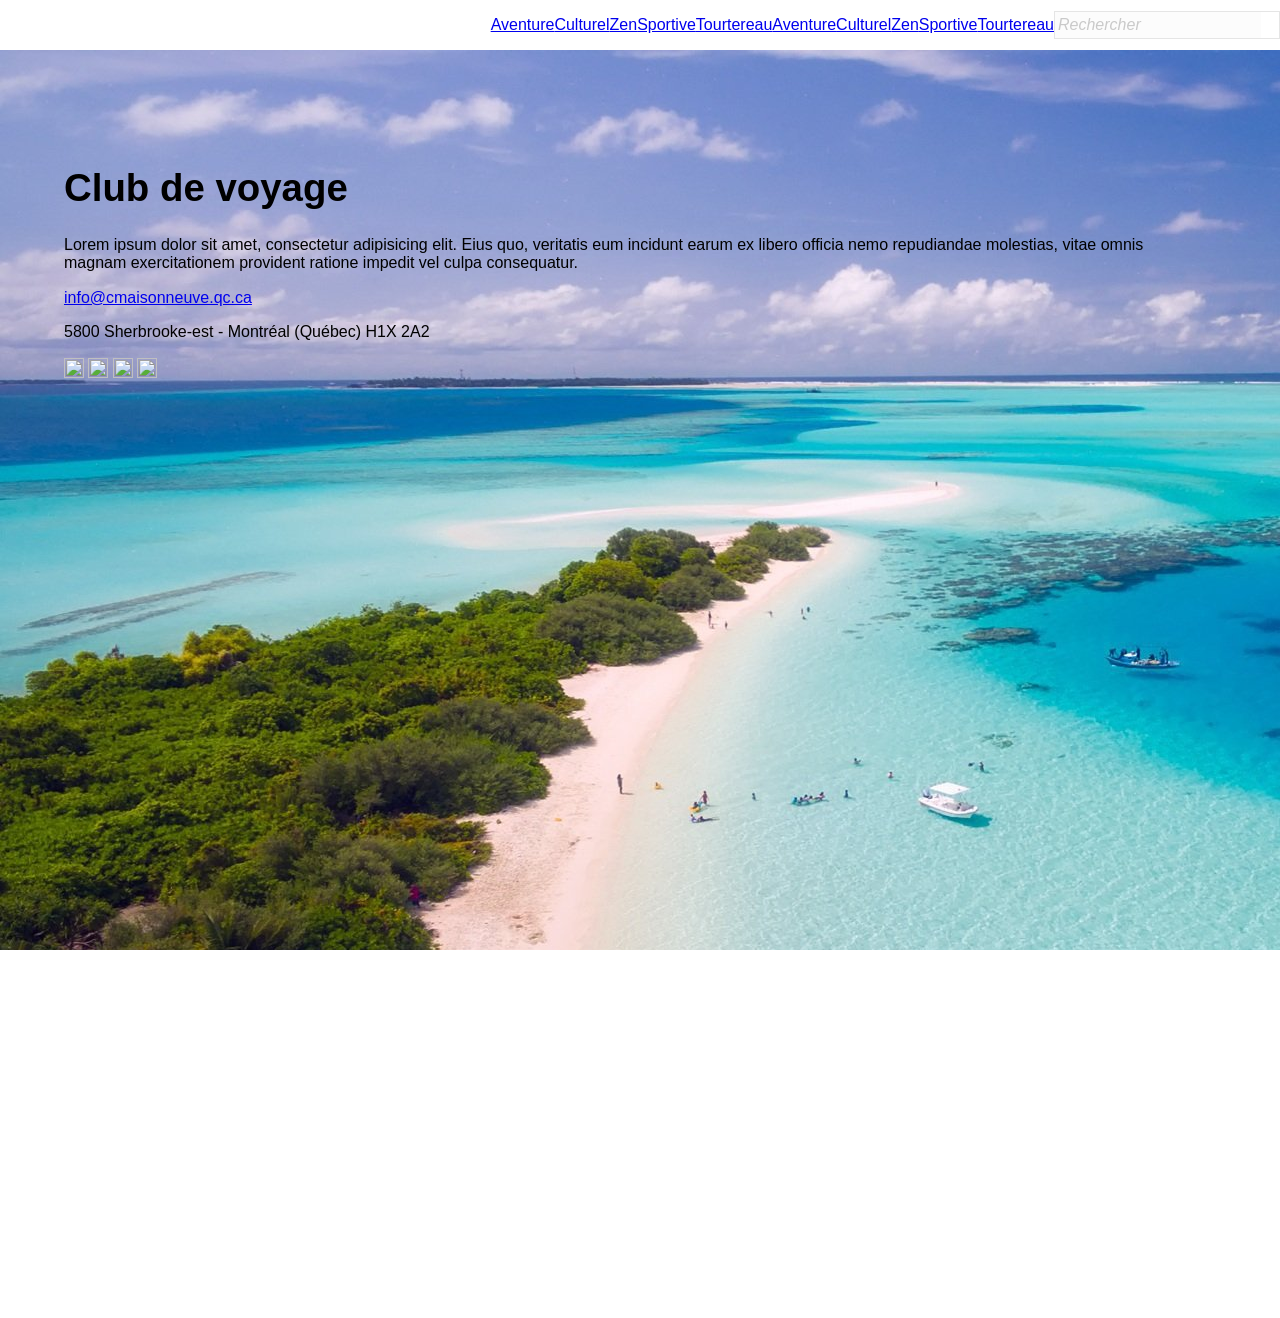
==== index.htm @ 64923f8d "TP1 avancement" ====
<!DOCTYPE html>
<html lang="en">
<head>
    <meta charset="UTF-8">
    <meta name="viewport" content="width=device-width, initial-scale=1.0">
    <title>Club de voyage</title>
    <link rel="stylesheet" href="normalize.css">
    <link rel="stylesheet" href="style.css">
</head>
<body>
    <header>
        <div class="entete">
            <figure class="entete__logo">
                <img src="" alt="">
            </figure>
            <div class="entete__navigation">
                <nav class="entete__menu">
                    <ul class="menu">
                        <li class="menu__li">
                            <a href="#">Aventure</a>
                        </li>
                        <li class="menu__li">
                            <a href="#">Culturel</a>
                        </li>
                        <li class="menu__li">
                            <a href="#">Zen</a>
                        </li>
                        <li class="menu__li">
                            <a href="#">Sportive</a>
                        </li>
                        <li class="menu__li">
                            <a href="#">Tourtereau</a>
                        </li>
                        <li class="menu__li">
                            <a href="#">Aventure</a>
                        </li>
                        <li class="menu__li">
                            <a href="#">Culturel</a>
                        </li>
                        <li class="menu__li">
                            <a href="#">Zen</a>
                        </li>
                        <li class="menu__li">
                            <a href="#">Sportive</a>
                        </li>
                        <li class="menu__li">
                            <a href="#">Tourtereau</a>
                        </li>
                    </ul>
                </nav>
                <form class="recherche">
                    <input type="search" placeholder="Rechercher" class="recherche__input">
                    <img class="recherche__img"  src="https://s2.svgbox.net/hero-outline.svg?ic=search&color=000" width="16" height="16">
                </form>
            </div> <!-- fin entete__navigation  -->
        </div>
    </header>
    <section class="hero">
        <div class="hero__contenu global">
            <h1 class="hero__titre">Club de voyage</h1>
            <p class="hero__description">
                Lorem ipsum dolor sit amet, consectetur adipisicing elit. Eius quo, veritatis eum incidunt earum ex libero officia nemo repudiandae molestias, vitae omnis magnam exercitationem provident ratione impedit vel culpa consequatur.
            </p>
            <p class="hero__courriel">
                <a href="#">info@cmaisonneuve.qc.ca</a>
            </p>
            <p class="hero__adresse">
                5800 Sherbrooke-est - Montréal (Québec) H1X 2A2
            </p>
            <div class="hero__icone">
                <img src="https://s2.svgbox.net/social.svg?ic=facebook&color=000000" width="20" height="20">
                <img src="https://s2.svgbox.net/social.svg?ic=linkedin&color=000000" width="20" height="20">
                <img src="https://s2.svgbox.net/social.svg?ic=stackoverflow&color=000000" width="20" height="20">
                <img src="https://s2.svgbox.net/social.svg?ic=snapchat&color=000000" width="20" height="20">
            </div>
        </div>

    </section>
    <main>
        <div class="galerie global">
            <figure class="galerie__figure">
                <img src="" alt="" class="galerie__img">
            </figure>
            <figure class="galerie__figure">
                <img src="" alt="" class="galerie__img">
            </figure>
            <figure class="galerie__figure">
                <img src="" alt="" class="galerie__img">
            </figure>
            <figure class="galerie__figure">
                <img src="" alt="" class="galerie__img">
            </figure>
            <figure class="galerie__figure">
                <img src="" alt="" class="galerie__img">
            </figure>
        </div>
    </main>
    <footer></footer>
</body>
</html>
---- style.css ----
@charset "UTF-8";
/*
Theme Name: TP1 Eddy Martin
Theme URI: https://referenced.ca
Author: Eddy Martin
Author URI: https://github.com/eddytuto
Description: Thème développé dans le cadre du cours 4w4
Version: 1.0
Requires at least: 6.0
Tested up to: 5.3
Requires PHP: 7.0
License: GNU General Public License v2 or later
License URI: http://www.gnu.org/licenses/gpl-2.0.html
Text Domain: tp1-em
This theme, like WordPress, is licensed under the GPL.
Use it to make something cool, have fun, and share what you've learned with others.
*/
/* /////////////////////////////////
Les variables
//////////////////////////////////// */
/* /////////////////////////////////
Les balise de bases
//////////////////////////////////// */
body {
  font-size: 16px;
  font-family: "Trebuchet MS", "Lucida Sans Unicode", "Lucida Grande", "Lucida Sans", Arial, sans-serif;
}

h1 {
  font-size: clamp(2rem, 3vw, 5rem);
}

h2 {
  font-size: clamp(1.5rem, 2.5vw, 3rem);
}

h3 {
  font-size: clamp(1rem, 2.3vw, 2rem);
}

h4 {
  font-size: clamp(0.9rem, 2vw, 1.5rem);
}

h5 {
  font-size: clamp(0.9rem, 2vw, 1.3rem);
}

h6 {
  font-size: clamp(0.8rem, 1.7vw, 1.2rem);
}

p {
  font-size: clamp(0.8rem, 1.7vw, 1rem);
}

/* /////////////////////////////////
Les composants
//////////////////////////////////// */
/* ----------------------------------------- .menu */
.menu {
  display: flex;
  flex-direction: row;
  list-style-type: none;
  gap: 10px 0;
}
@media screen and (max-width: 800px) {
  .menu {
    flex-direction: column;
  }
}
.menu-item a {
  text-decoration: none;
  padding: 4px;
}

.recherche {
  display: flex;
  height: 1.6rem;
  width: 14rem;
  border: 1px solid rgba(0, 0, 0, 0.1);
}
.recherche__input {
  border: none;
  outline: none;
  background-color: rgba(0, 0, 0, 0.01);
  flex: 1 0 auto;
  padding: 3px;
}
.recherche__input:hover {
  background-color: rgba(0, 0, 0, 0.05);
}
.recherche__input::placeholder {
  color: rgba(0, 0, 0, 0.2);
  font-style: italic;
}
.recherche__img {
  flex: 0 0 20px;
  padding: 3px;
}

.carte {
  display: flex;
  flex-direction: column;
  justify-content: space-between;
}
.carte--grande {
  flex: 1 1 250px;
}
.carte__image img {
  width: 100%;
}
.carte__contenu {
  background-color: aliceblue;
}
/* /////////////////////////////////
Les layouts
//////////////////////////////////// */
.global {
  max-width: 1100px;
  padding: 10vh 5vw;
}

.entete {
  display: flex;
  justify-content: space-between;
  align-items: center;
}
.entete__navigation {
  width: auto;
  position: static;
  flex-direction: row;
  background-color: transparent;
  display: flex;
  align-items: center;
}
@media screen and (max-width: 800px) {
  .entete__navigation {
    position: absolute;
    top: 0;
    right: 0;
    background-color: #fff;
    padding: 20px;
    flex-direction: column;
    width: 100vw;
  }
}

.hero {
  background-image: url("images/maldives.jpg");
  background-repeat: no-repeat;
  min-height: 100vh;
}

/*
  --------------------------------- Layout du pied de page
*/
footer {
  background-color: rgb(236, 136, 13);
  color: #000;
}

.piedpage {
  display: flex;
  flex-direction: column;
}
.piedpage__s1 {
  display: flex;
  flex-wrap: wrap;
  gap: 3rem;
}
.piedpage__s1__externe {
  flex: 0 0 20%;
}
.piedpage__s1__externe .menu {
  display: flex;
  flex-direction: column;
}
.piedpage__s1__adresse {
  flex: 0 0 40%;
}
.piedpage__s1__description {
  flex: 1 0 400px;
}/*# sourceMappingURL=style.css.map */
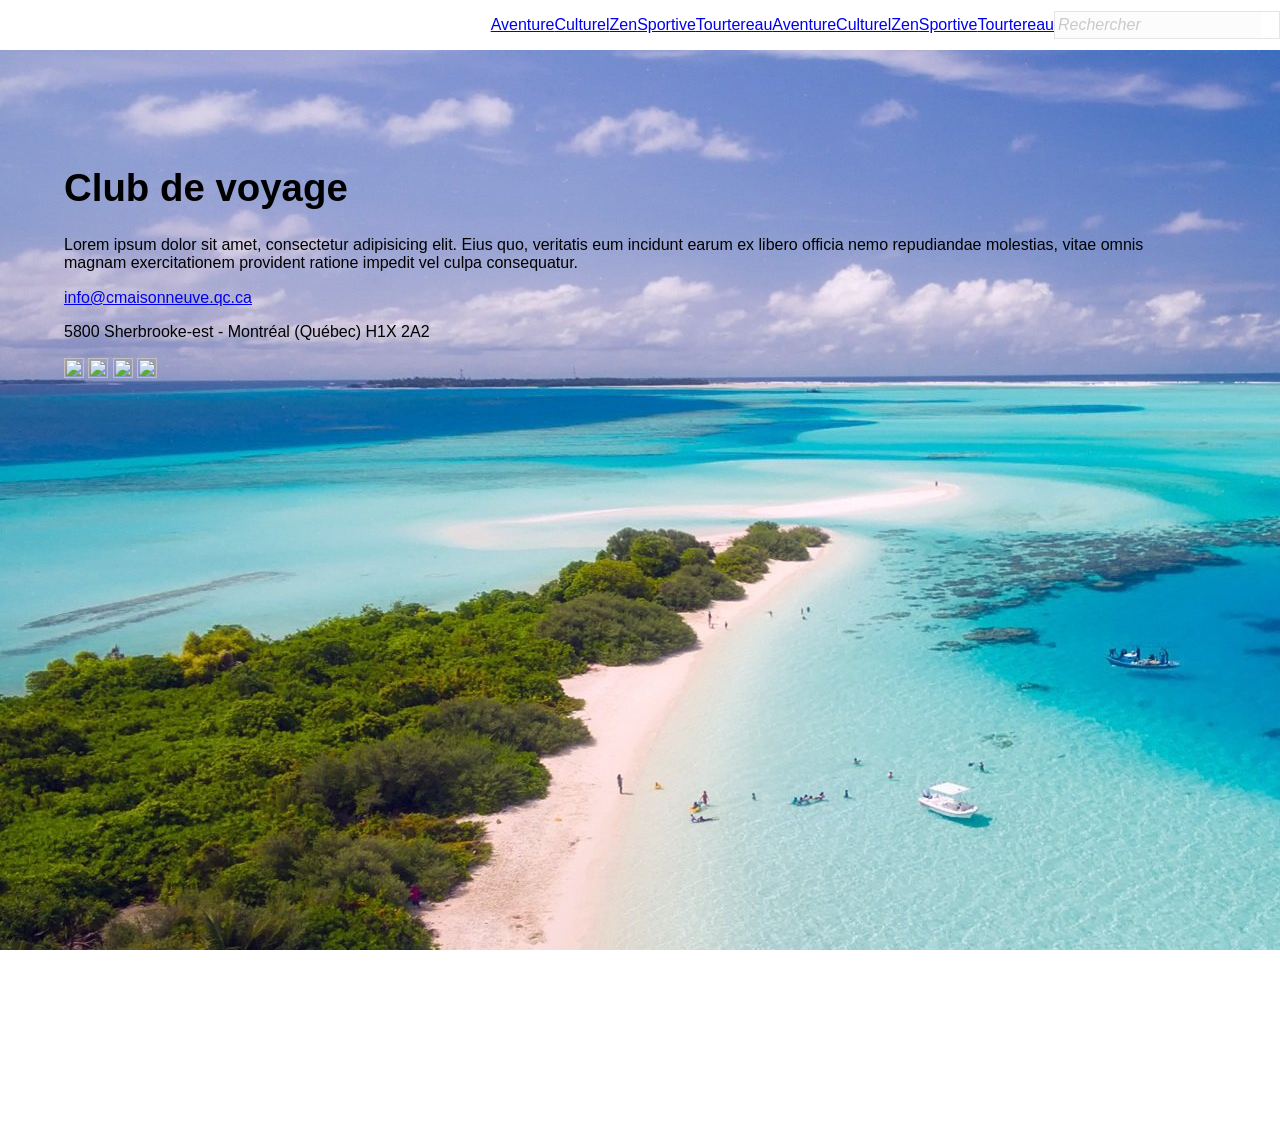
==== commit 2517a148: "gr2 semaine 7 cours2, ajout du footer et des liens" ====
--- a/index.htm
+++ b/index.htm
@@ -78,21 +78,7 @@
     </section>
     <main>
         <div class="galerie global">
-            <figure class="galerie__figure">
-                <img src="" alt="" class="galerie__img">
-            </figure>
-            <figure class="galerie__figure">
-                <img src="" alt="" class="galerie__img">
-            </figure>
-            <figure class="galerie__figure">
-                <img src="" alt="" class="galerie__img">
-            </figure>
-            <figure class="galerie__figure">
-                <img src="" alt="" class="galerie__img">
-            </figure>
-            <figure class="galerie__figure">
-                <img src="" alt="" class="galerie__img">
-            </figure>
+           
         </div>
     </main>
     <footer></footer>
--- a/style.css
+++ b/style.css
@@ -121,6 +121,15 @@
   padding: 10vh 5vw;
 }
 
+.populaire {
+  display: flex;
+}
+
+.populaire .global {
+  display: flex;
+  flex-wrap: wrap;
+}
+
 .entete {
   display: flex;
   justify-content: space-between;
@@ -145,6 +154,10 @@
     width: 100vw;
   }
 }
+.entete .custom-logo {
+  max-width: 150px;
+  height: auto;
+}
 
 .hero {
   background-image: url("images/maldives.jpg");
@@ -156,7 +169,7 @@
   --------------------------------- Layout du pied de page
 */
 footer {
-  background-color: rgb(236, 136, 13);
+  background-color: rgb(13, 236, 225);
   color: #000;
 }
 
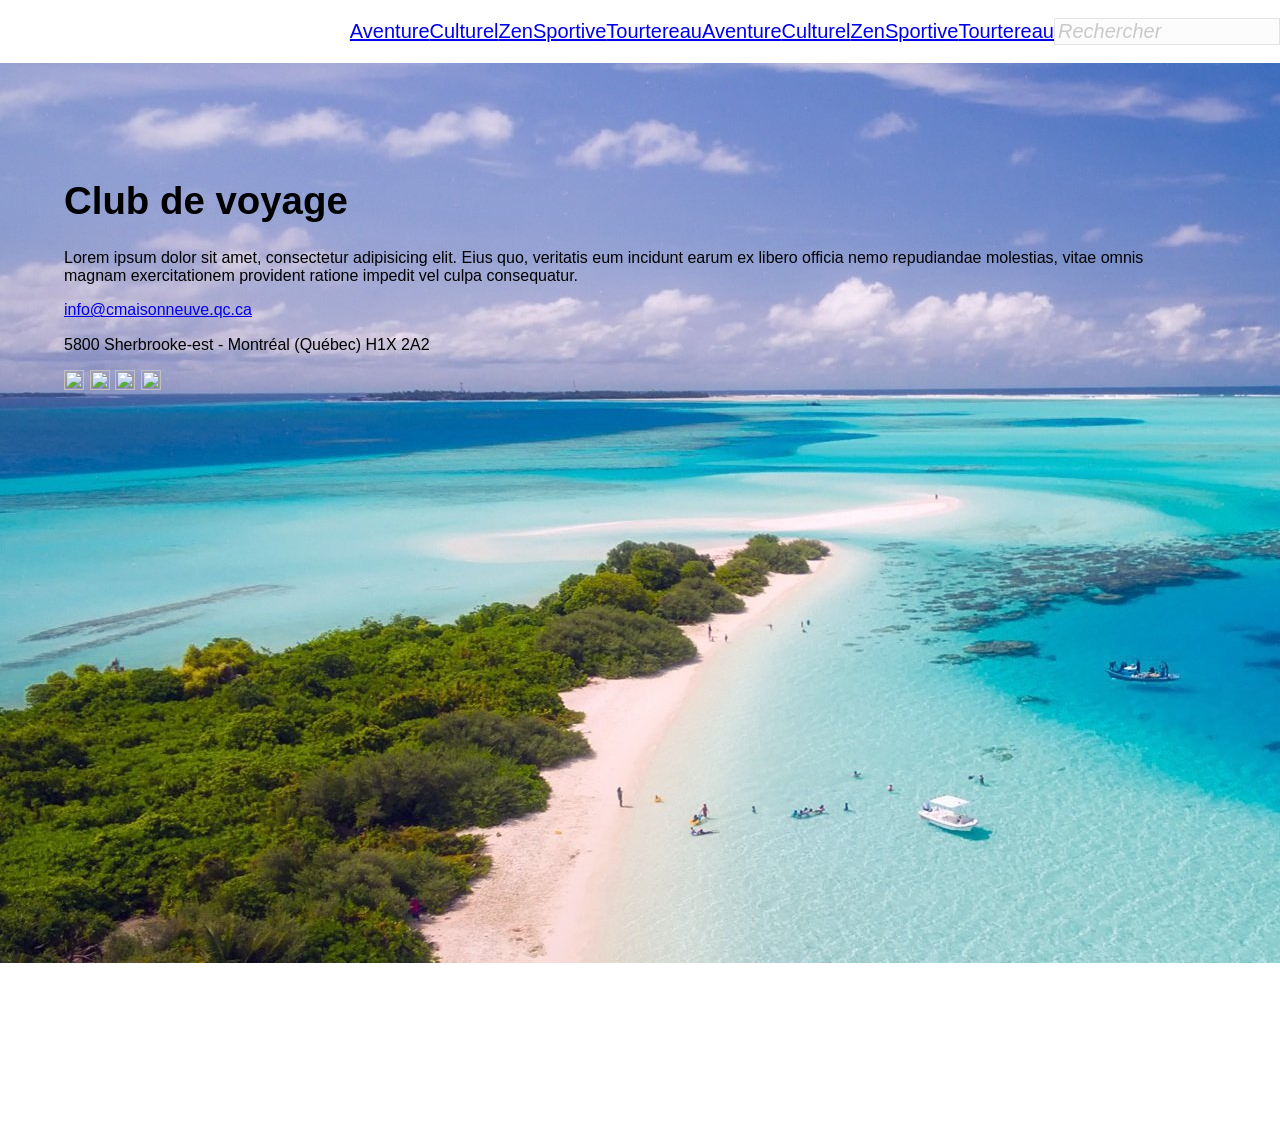
==== commit 3c1b4957: "Semaine 7 cours 2, Footer terminer avec les liens fonctionelle" ====
--- a/index.htm
+++ b/index.htm
@@ -6,6 +6,9 @@
     <title>Club de voyage</title>
     <link rel="stylesheet" href="normalize.css">
     <link rel="stylesheet" href="style.css">
+    <link rel="preconnect" href="https://fonts.googleapis.com">
+    <link rel="preconnect" href="https://fonts.gstatic.com" crossorigin>
+    <link href="https://fonts.googleapis.com/css2?family=Sigmar&display=swap" rel="stylesheet">
 </head>
 <body>
     <header>
--- a/style.css
+++ b/style.css
@@ -22,8 +22,8 @@
 Les balise de bases
 //////////////////////////////////// */
 body {
-  font-size: 16px;
-  font-family: "Trebuchet MS", "Lucida Sans Unicode", "Lucida Grande", "Lucida Sans", Arial, sans-serif;
+  font-size: 20px;
+  font-family: "Big Shoulders", "Trebuchet MS", "Lucida Sans Unicode", "Lucida Grande", "Lucida Sans", Arial, sans-serif;
 }
 
 h1 {
@@ -169,7 +169,7 @@
   --------------------------------- Layout du pied de page
 */
 footer {
-  background-color: rgb(13, 236, 225);
+  background-color: rgb(30, 197, 189);
   color: #000;
 }
 
@@ -179,19 +179,28 @@
 }
 .piedpage__s1 {
   display: flex;
+  flex-direction: row;
   flex-wrap: wrap;
   gap: 3rem;
 }
 .piedpage__s1__externe {
+  flex: 0 0 70%;
+}
+.piedpage__s1__externe .menu {
+  display: flex;
+  flex-direction: row;
+}
+.piedpage__s1__liens {
+  flex: 1 0 10%;
+  display: flex;
+  flex-direction: column;
+}
+.piedpage__s1__adresse {
   flex: 0 0 20%;
 }
-.piedpage__s1__externe .menu {
-  display: flex;
-  flex-direction: column;
-}
-.piedpage__s1__adresse {
-  flex: 0 0 40%;
-}
 .piedpage__s1__description {
-  flex: 1 0 400px;
+  flex: 1 0 50%;
+}
+.piedpage__s1__icone {
+  flex: 1 0 25%;
 }/*# sourceMappingURL=style.css.map */
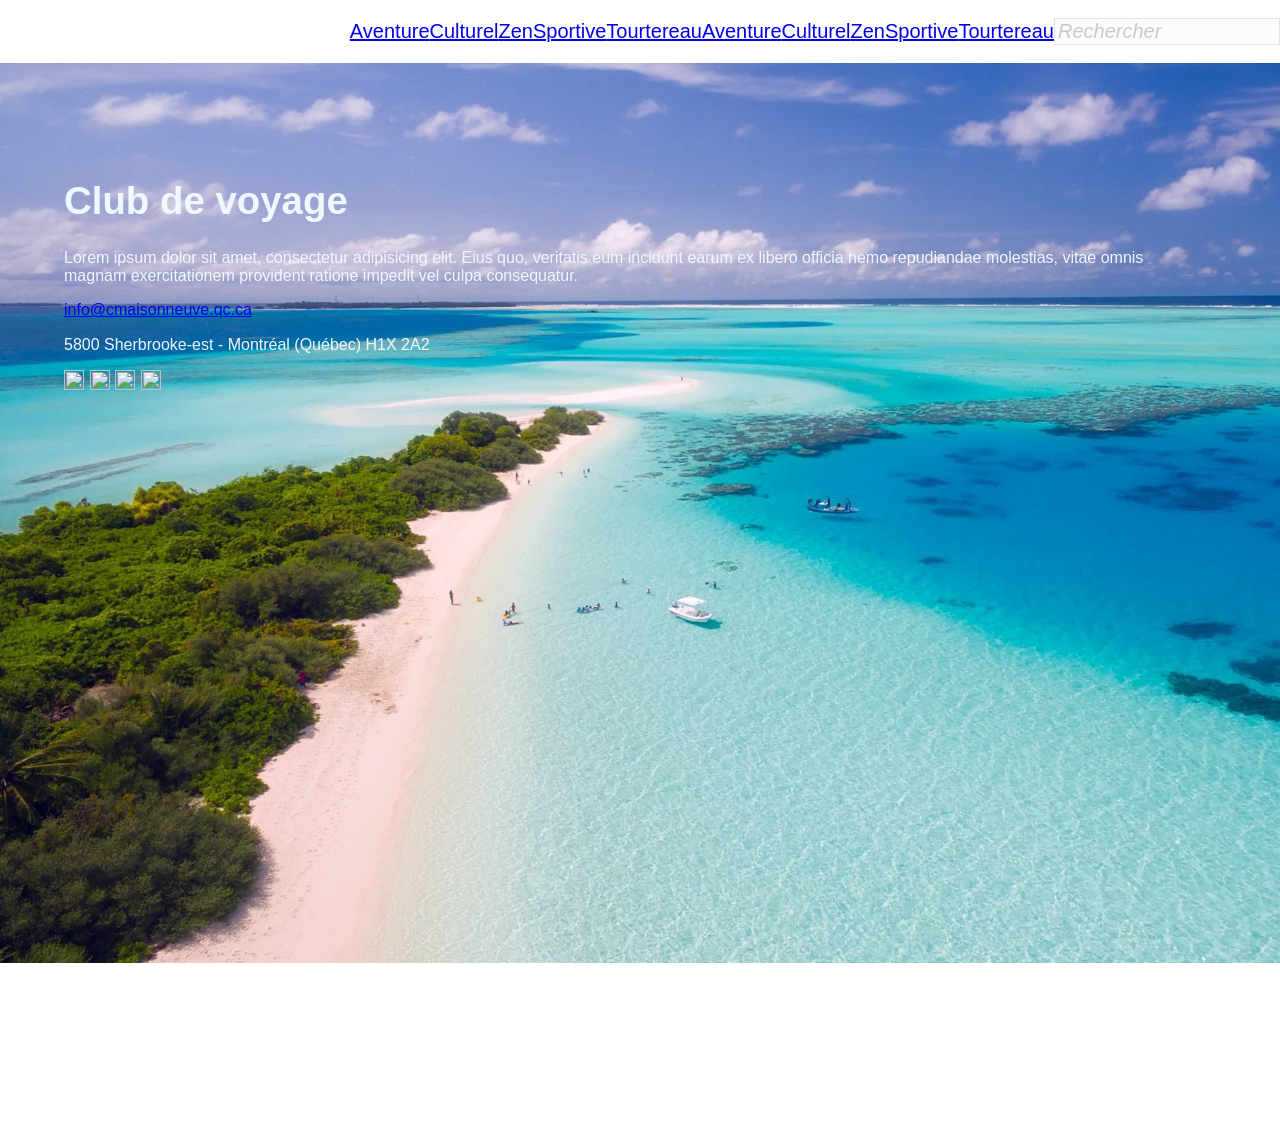
==== commit 8f8738ba: "Semaine9 cour 1, Initialisation branche" ====
--- a/index.htm
+++ b/index.htm
@@ -70,6 +70,7 @@
             <p class="hero__adresse">
                 5800 Sherbrooke-est - Montréal (Québec) H1X 2A2
             </p>
+            <!-- icone du sites -->
             <div class="hero__icone">
                 <img src="https://s2.svgbox.net/social.svg?ic=facebook&color=000000" width="20" height="20">
                 <img src="https://s2.svgbox.net/social.svg?ic=linkedin&color=000000" width="20" height="20">
--- a/style.css
+++ b/style.css
@@ -103,16 +103,33 @@
   display: flex;
   flex-direction: column;
   justify-content: space-between;
+  gap: 3rem;
+  background-color: rgb(200, 244, 250);
 }
 .carte--grande {
-  flex: 1 1 250px;
+  flex: 1 1 30%;
+  padding: 20px;
+  border-radius: 10px;
 }
 .carte__image img {
   width: 100%;
 }
 .carte__contenu {
-  background-color: aliceblue;
-}
+  background-color: rgb(253, 235, 255);
+  width: 100%;
+  padding: 5px;
+  border-radius: 10px;
+}
+.carte__titre {
+  color: rgb(56, 19, 59);
+}
+.carte__description {
+  color: black;
+}
+.carte__bouton--actif {
+  color: rgb(79, 128, 128);
+}
+
 /* /////////////////////////////////
 Les layouts
 //////////////////////////////////// */
@@ -123,6 +140,7 @@
 
 .populaire {
   display: flex;
+  justify-self: center;
 }
 
 .populaire .global {
@@ -163,13 +181,15 @@
   background-image: url("images/maldives.jpg");
   background-repeat: no-repeat;
   min-height: 100vh;
+  color: aliceblue;
+  background-size: cover;
 }
 
 /*
   --------------------------------- Layout du pied de page
 */
 footer {
-  background-color: rgb(30, 197, 189);
+  background-color: #e299d7;
   color: #000;
 }
 
